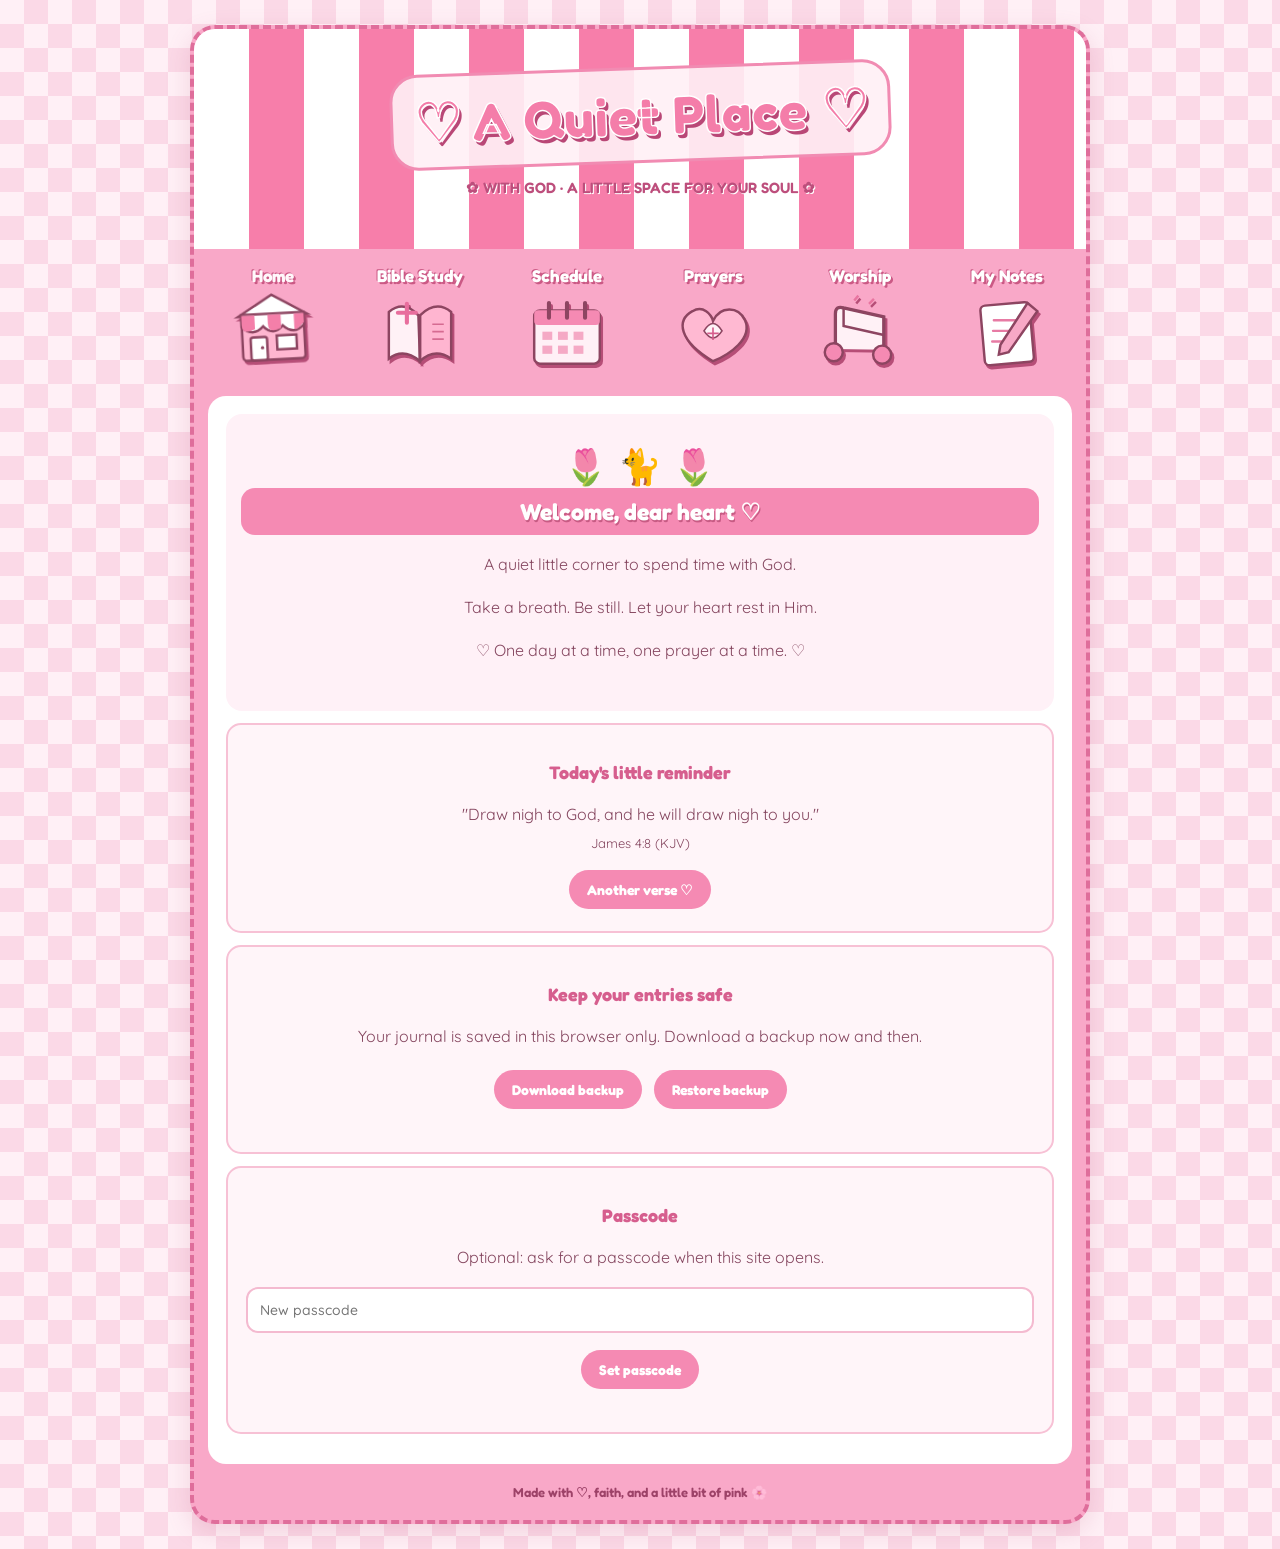
==== index.html @ 1e564c82 "Create index.html" ====
<!DOCTYPE html>
<html lang="en">
<head>
<meta charset="UTF-8">
<meta name="viewport" content="width=device-width, initial-scale=1">
<title>A Quiet Place with God</title>
<meta name="description" content="A quiet little corner to spend time with God.">
<meta name="theme-color" content="#f9a8c8">
<link rel="icon" href="data:image/svg+xml,<svg xmlns=%22http://www.w3.org/2000/svg%22 viewBox=%220 0 100 100%22><text y=%22.9em%22 font-size=%2290%22>🌷</text></svg>">
<script>try{if(localStorage.getItem('qp_pass'))document.documentElement.classList.add('locked')}catch(e){}</script>
<link rel="stylesheet" href="css/style.css">
</head>
<body>
<div id="lock">
  <div class="lockbox">
    <div style="font-size:35px">🌷</div>
    <h2>Welcome back ♡</h2>
    <input id="lockpass" type="password" placeholder="Passcode" autocomplete="current-password" onkeydown="if(event.key==='Enter')unlock()">
    <button class="action" onclick="unlock()">Open ♡</button>
    <p class="msg" id="msg-lock"></p>
  </div>
</div>
<div class="site">
<header>
  <div>
    <div class="logo">♡ A Quiet Place ♡</div>
    <p>✿ WITH GOD · A LITTLE SPACE FOR YOUR SOUL ✿</p>
  </div>
</header>

<nav>
  <button class="nav-item active" onclick="showPage('home',this)">
    Home
    <svg viewBox="0 0 100 90">
      <rect x="12" y="29" width="76" height="55" rx="5" fill="#ffb6d0" stroke="#8d4561" stroke-width="3"/>
      <path d="M8 30 L50 5 L92 30Z" fill="#fff" stroke="#8d4561" stroke-width="3"/>
      <path d="M12 28 H88 V43 Q75 56 62 43 Q50 56 38 43 Q25 56 12 43Z" fill="#fff" stroke="#8d4561" stroke-width="3"/>
      <path d="M12 29 H28 V46 Q12 53 12 40Z M44 29 H60 V46 Q44 53 44 40Z M76 29 H88 V40 Q76 53 76 46Z" fill="#f47fa9"/>
      <rect x="22" y="56" width="20" height="28" rx="3" fill="#fff" stroke="#8d4561" stroke-width="3"/>
      <circle cx="36" cy="69" r="2" fill="#8d4561"/>
      <rect x="54" y="55" width="24" height="17" fill="#fff" stroke="#8d4561" stroke-width="3"/>
    </svg>
  </button>
  <button class="nav-item" onclick="showPage('bible',this)">
    Bible Study
    <svg viewBox="0 0 100 90">
      <path d="M12 20 Q30 5 48 24 L50 80 Q30 63 12 77Z" fill="#fff1f6" stroke="#8d4561" stroke-width="3"/>
      <path d="M50 24 Q70 5 88 20 L88 77 Q68 63 50 80Z" fill="#ffb5d0" stroke="#8d4561" stroke-width="3"/>
      <path d="M50 24 V80" stroke="#8d4561" stroke-width="3"/>
      <path d="M34 10 V33 M23 21 H45" stroke="#e86e9d" stroke-width="5" stroke-linecap="round"/>
      <path d="M65 35 H79 M65 44 H79 M65 53 H79" stroke="#d66b91" stroke-width="2"/>
    </svg>
  </button>
  <button class="nav-item" onclick="showPage('calendar',this)">
    Schedule
    <svg viewBox="0 0 100 90">
      <rect x="10" y="18" width="80" height="65" rx="7" fill="#fff0f6" stroke="#8d4561" stroke-width="3"/>
      <rect x="10" y="18" width="80" height="18" rx="5" fill="#f58ab3"/>
      <path d="M28 9 V27 M50 9 V27 M72 9 V27" stroke="#8d4561" stroke-width="5" stroke-linecap="round"/>
      <g fill="#f5a9c5">
        <rect x="20" y="44" width="12" height="10"/><rect x="39" y="44" width="12" height="10"/><rect x="58" y="44" width="12" height="10"/>
        <rect x="20" y="61" width="12" height="10"/><rect x="39" y="61" width="12" height="10"/><rect x="58" y="61" width="12" height="10"/>
      </g>
    </svg>
  </button>
  <button class="nav-item" onclick="showPage('prayers',this)">
    Prayers
    <svg viewBox="0 0 100 90">
      <path d="M50 80 C8 55 5 30 25 19 C38 11 48 23 50 31 C59 12 81 13 89 30 C99 52 70 72 50 80Z" fill="#ffb9d2" stroke="#8d4561" stroke-width="3"/>
      <path d="M39 43 Q50 25 61 43 Q50 60 39 43Z" fill="#fff2f7" stroke="#8d4561" stroke-width="2"/>
      <path d="M50 39 V54 M43 46 H57" stroke="#d65c8c" stroke-width="2"/>
    </svg>
  </button>
  <button class="nav-item" onclick="showPage('worship',this)">
    Worship
    <svg viewBox="0 0 100 90">
      <path d="M20 65 V22 Q20 12 30 15 L79 26 V66" fill="#fff1f6" stroke="#8d4561" stroke-width="4"/>
      <circle cx="18" cy="69" r="11" fill="#f58ab3" stroke="#8d4561" stroke-width="3"/>
      <circle cx="77" cy="72" r="11" fill="#f58ab3" stroke="#8d4561" stroke-width="3"/>
      <path d="M30 15 V37 L79 48" stroke="#8d4561" stroke-width="3" fill="none"/>
      <path d="M43 6 L48 0 M61 10 L67 4" stroke="#e875a0" stroke-width="3"/>
    </svg>
  </button>
  <button class="nav-item" onclick="showPage('notes',this)">
    My Notes
    <svg viewBox="0 0 100 90">
      <rect x="20" y="10" width="60" height="73" rx="6" fill="#fff" stroke="#8d4561" stroke-width="3" transform="rotate(-5 50 45)"/>
      <path d="M34 30 H69 M33 43 H69 M32 56 H61" stroke="#e77ba4" stroke-width="3" stroke-linecap="round"/>
      <path d="M75 9 L87 19 L52 69 L40 72 L42 60Z" fill="#f7a8c6" stroke="#8d4561" stroke-width="3"/>
    </svg>
  </button>
</nav>

<main>
  <section class="page active" id="home">
    <div class="home-welcome">
      <div class="flower">🌷 🐈 🌷</div>
      <h2>Welcome, dear heart ♡</h2>
      <p>A quiet little corner to spend time with God.</p>
      <p>Take a breath. Be still. Let your heart rest in Him.</p>
      <p>♡ One day at a time, one prayer at a time. ♡</p>
    </div>
    <div class="panel center">
      <h3>Today's little reminder</h3>
      <p id="verse" style="margin:0">"Draw nigh to God, and he will draw nigh to you."</p>
      <p id="vref" style="margin:4px 0 12px;font-size:13px">James 4:8 (KJV)</p>
      <button class="action" onclick="nextVerse()">Another verse ♡</button>
    </div>
    <div class="panel center">
      <h3>Keep your entries safe</h3>
      <p>Your journal is saved in this browser only. Download a backup now and then.</p>
      <button class="action" onclick="exportData()">Download backup</button>
      <button class="action" onclick="$('restore').click()">Restore backup</button>
      <input type="file" id="restore" accept=".json" hidden onchange="importData(this)">
      <p class="msg" id="msg-data"></p>
    </div>
    <div class="panel center">
      <h3>Passcode</h3>
      <p id="lock-status"></p>
      <input id="pass1" type="password" placeholder="New passcode" autocomplete="new-password">
      <button class="action" onclick="setPass()">Set passcode</button>
      <button class="action" id="rm-pass" onclick="removePass()" hidden>Remove passcode</button>
      <p class="msg" id="msg-pass"></p>
    </div>
  </section>

  <section class="page" id="bible">
    <h2>📖 Bible Study Corner</h2>
    <div class="panel">
      <h3>Today's Reading</h3>
      <input id="bible1" placeholder="Example: Psalm 23">
      <textarea id="bible2" placeholder="Write your thoughts about today's passage..."></textarea>
      <button class="action" onclick="add('bible')">Save Study ♡</button>
      <p class="msg" id="msg-bible"></p>
    </div>
    <div id="list-bible"></div>
  </section>

  <section class="page" id="calendar">
    <h2>🗓 My Devotion Schedule</h2>
    <div class="panel">
      <h3>My reading plan</h3>
      <input id="calendar1" type="date">
      <input id="calendar2" placeholder="Today's Bible reading">
      <textarea id="calendar3" placeholder="What would you like to study?"></textarea>
      <button class="action" onclick="add('calendar')">Add to Schedule ♡</button>
      <p class="msg" id="msg-calendar"></p>
    </div>
    <div id="list-calendar"></div>
  </section>

  <section class="page" id="prayers">
    <h2>🙏 My Prayer Journal</h2>
    <div class="panel">
      <h3>Prayer Requests</h3>
      <textarea id="prayers1" placeholder="Dear God..."></textarea>
      <button class="action" onclick="add('prayers')">Save Prayer ♡</button>
      <p class="msg" id="msg-prayers"></p>
    </div>
    <h3>Prayer Requests</h3>
    <div id="list-prayers"></div>
    <h3>Answered Prayers ♡</h3>
    <div id="list-prayers-done"></div>
  </section>

  <section class="page" id="worship">
    <h2>🎵 Worship Corner</h2>
    <div class="panel center">
      <h3>Songs for a quiet moment</h3>
      <p>♡ Your favorite praise and worship songs ♡</p>
      <input id="worship1" placeholder="Song or playlist name">
      <input id="worship2" placeholder="Paste your playlist link here (https://...)">
      <button class="action" onclick="add('worship')">Add Playlist</button>
      <p class="msg" id="msg-worship"></p>
    </div>
    <div id="list-worship"></div>
  </section>

  <section class="page" id="notes">
    <h2>📝 My Personal Notes</h2>
    <div class="panel">
      <h3>A little space for your thoughts</h3>
      <input id="notes1" placeholder="Note title">
      <textarea id="notes2" placeholder="Write anything on your heart..."></textarea>
      <button class="action" onclick="add('notes')">Save Note ♡</button>
      <p class="msg" id="msg-notes"></p>
    </div>
    <div id="list-notes"></div>
  </section>
</main>
<footer>Made with ♡, faith, and a little bit of pink 🌸</footer>
</div>

<script src="js/app.js"></script>
</body>
</html>
---- css/style.css ----
/* A Quiet Place with God - styles */
@import url('https://fonts.googleapis.com/css2?family=Fredoka:wght@400;500;600;700&family=Quicksand:wght@400;500;600;700&display=swap');
:root{--pink:#f58ab3;--deep:#c94f80;--light:#ffe0ec;--pale:#fff4f8;--ink:#85465f}
*{box-sizing:border-box}
body{margin:0;padding:25px 12px;color:var(--ink);font-family:'Quicksand',sans-serif;background-color:#fff0f6;
background-image:linear-gradient(45deg,#fbd9e7 25%,transparent 25%),linear-gradient(-45deg,#fbd9e7 25%,transparent 25%),linear-gradient(45deg,transparent 75%,#fbd9e7 75%),linear-gradient(-45deg,transparent 75%,#fbd9e7 75%);
background-size:48px 48px;background-position:0 0,0 24px,24px -24px,-24px 0}
.site{max-width:900px;margin:auto;overflow:hidden;background:#f9a8c8;border:4px dashed #df6e9b;border-radius:25px;box-shadow:0 8px 25px #b9577a30}
header{min-height:220px;display:grid;place-items:center;text-align:center;padding:25px 12px;background:repeating-linear-gradient(90deg,#fff 0 55px,#f77eaa 55px 110px)}
.logo{font:700 clamp(30px,6vw,54px) 'Fredoka',sans-serif;color:#f47da9;-webkit-text-stroke:1.5px white;text-shadow:3px 4px #b94776;background:#fff0f6e8;border:3px solid #f18bb2;border-radius:28px;padding:12px 20px;transform:rotate(-2deg)}
header p{font:600 15px 'Fredoka',sans-serif;color:#bd4e7c;text-shadow:1px 1px white}
nav{display:grid;grid-template-columns:repeat(6,1fr);gap:5px;padding:12px 8px 18px;background:#f9a8c8}
.nav-item{border:0;padding:4px 2px;background:transparent;color:white;cursor:pointer;font:700 clamp(11px,2vw,17px) 'Fredoka',sans-serif;text-shadow:2px 2px #cb5985,-1px -1px #cb5985}
.nav-item svg{display:block;width:min(100%,82px);height:83px;margin:5px auto 0;filter:drop-shadow(2px 3px 0 #b64e77);transition:transform .2s}
.nav-item:hover svg,.nav-item.active svg{transform:translateY(-5px) rotate(-3deg)}
.nav-item.active{color:#fff8fb}
main{margin:0 14px;padding:18px;min-height:400px;background:white;border-radius:18px}
.page{display:none;animation:appear .25s ease}
.page.active{display:block}
@keyframes appear{from{opacity:0;transform:translateY(6px)}to{opacity:1;transform:translateY(0)}}
h2{font:700 23px 'Fredoka',sans-serif;text-align:center;color:white;background:var(--pink);border-radius:14px;padding:10px;margin:0 0 15px;text-shadow:1px 2px #c85b84}
h3{font:700 18px 'Fredoka',sans-serif;color:#d65e8e}
p{line-height:1.7}
.panel{padding:18px;margin:12px 0;background:#fff5f9;border:2px solid #f7c1d5;border-radius:15px}
.center{text-align:center}
input,textarea,select{display:block;width:100%;margin:8px 0 13px;padding:12px;border:2px solid #f4bad0;border-radius:12px;background:white;color:var(--ink);font:500 14px 'Quicksand',sans-serif}
textarea{min-height:95px;resize:vertical}
button.action{background:var(--pink);color:white;border:0;padding:11px 18px;border-radius:20px;font:700 14px 'Fredoka',sans-serif;cursor:pointer}
button.action:hover{background:var(--deep)}
.home-welcome{padding:30px 15px;text-align:center;border-radius:16px;background:#fff1f7}
.home-welcome .flower{font-size:35px}
footer{padding:20px 8px;text-align:center;font:600 13px 'Fredoka',sans-serif;color:#9d4268}
.item{background:white;border:2px solid #f7c1d5;border-radius:12px;padding:10px 14px;margin:9px 0}
.item h4{margin:0 0 4px;font:600 16px 'Fredoka',sans-serif;color:#d65e8e;word-break:break-word}
.item h4 a{color:inherit}
.item p{margin:0;white-space:pre-wrap;line-height:1.5;word-break:break-word}
.item.done{background:#fff0f6}
.item.done h4::after{content:" ♡ done";font-size:13px}
.item.done p{opacity:.65;text-decoration:line-through}
.row{display:flex;gap:6px;margin-top:8px}
.mini{border:0;background:#fbd9e7;color:#a8466f;border-radius:12px;padding:4px 11px;font:600 12px 'Fredoka',sans-serif;cursor:pointer}
.mini:hover{background:#f7c1d5}
.empty{text-align:center;opacity:.7;margin:10px 0 0}
.msg{color:#c34f80;font:600 13px 'Fredoka',sans-serif;margin:8px 0 0;min-height:1em}
@media(max-width:560px){body{padding:8px 4px}header{min-height:170px}nav{grid-template-columns:repeat(3,1fr)}.nav-item svg{height:65px}main{margin:0 8px;padding:12px}}

/* Passcode screen and small helpers */
[hidden]{display:none!important}
.panel .action{margin:4px}
#lock{display:none;position:fixed;inset:0;z-index:99;place-items:center;padding:16px;background:#fff0f6}
html.locked #lock{display:grid}
html.locked .site{display:none}
.lockbox{width:100%;max-width:340px;text-align:center;background:white;border:3px dashed #df6e9b;border-radius:20px;padding:20px}
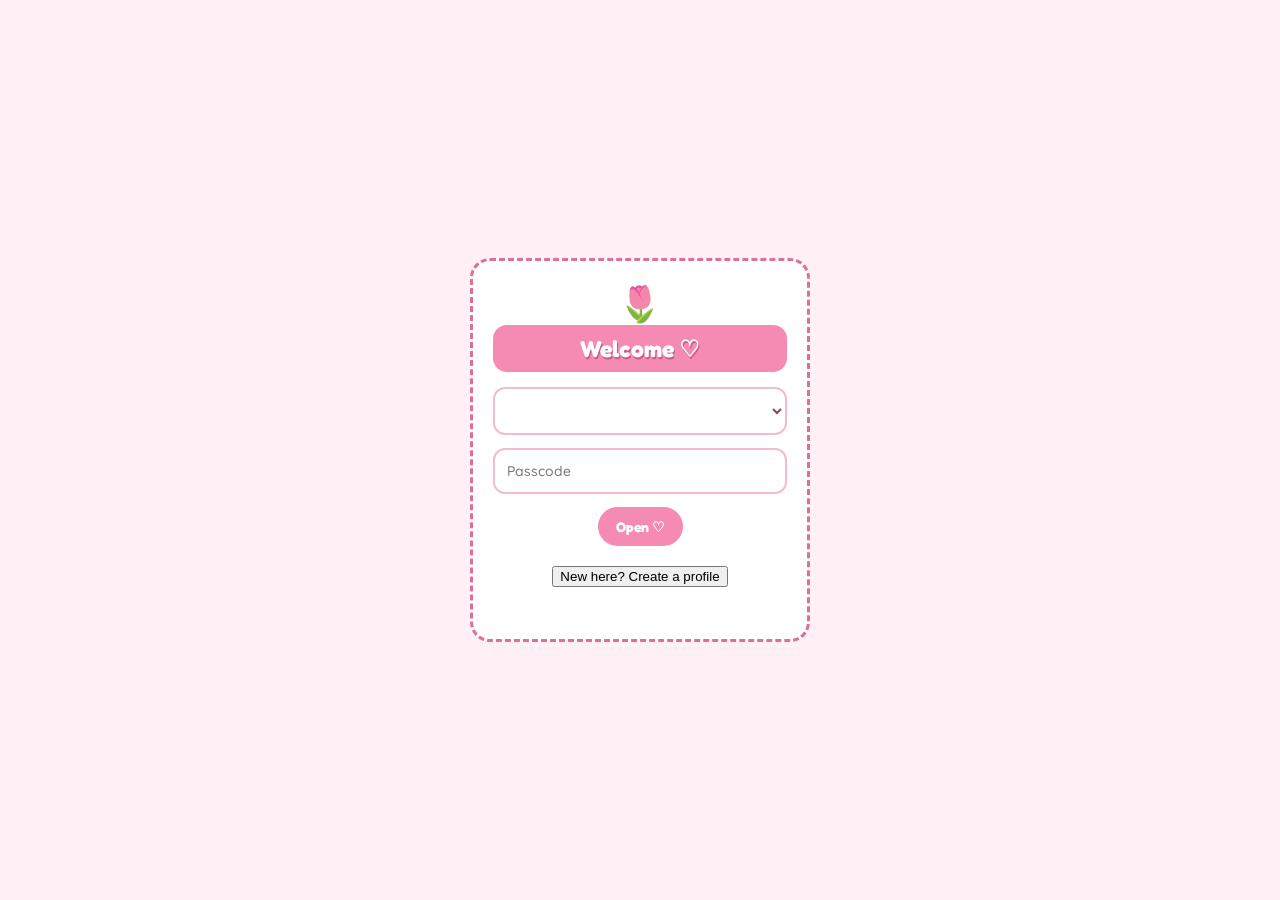
==== commit 2c6c1c29: "Update index.html" ====
--- a/index.html
+++ b/index.html
@@ -7,24 +7,34 @@
 <meta name="description" content="A quiet little corner to spend time with God.">
 <meta name="theme-color" content="#f9a8c8">
 <link rel="icon" href="data:image/svg+xml,<svg xmlns=%22http://www.w3.org/2000/svg%22 viewBox=%220 0 100 100%22><text y=%22.9em%22 font-size=%2290%22>🌷</text></svg>">
-<script>try{if(localStorage.getItem('qp_pass'))document.documentElement.classList.add('locked')}catch(e){}</script>
+<script>try{var s=sessionStorage.getItem('qp_session'),u=JSON.parse(localStorage.getItem('qp_users')||'[]'),l=localStorage.getItem('qp_last'),f=u.filter(function(x){return x.name===l})[0];if(!s&&!(f&&!f.h))document.documentElement.classList.add('locked')}catch(e){document.documentElement.classList.add('locked')}</script>
 <link rel="stylesheet" href="css/style.css">
 </head>
 <body>
 <div id="lock">
   <div class="lockbox">
     <div style="font-size:35px">🌷</div>
-    <h2>Welcome back ♡</h2>
-    <input id="lockpass" type="password" placeholder="Passcode" autocomplete="current-password" onkeydown="if(event.key==='Enter')unlock()">
-    <button class="action" onclick="unlock()">Open ♡</button>
+    <h2 id="lock-title">Welcome ♡</h2>
+    <div id="login-form">
+      <select id="lock-user" onchange="loginChange()"></select>
+      <input id="lockpass" type="password" placeholder="Passcode" autocomplete="current-password" onkeydown="if(event.key==='Enter')unlock()">
+      <button class="action" onclick="unlock()">Open ♡</button>
+      <p><button class="link" onclick="showCreate()">New here? Create a profile</button></p>
+    </div>
+    <div id="create-form" hidden>
+      <input id="new-name" placeholder="Choose a username" maxlength="20" autocomplete="username">
+      <input id="new-pass" type="password" placeholder="Passcode (optional)" autocomplete="new-password" onkeydown="if(event.key==='Enter')createProfile()">
+      <button class="action" onclick="createProfile()">Create profile ♡</button>
+      <p id="have-profile"><button class="link" onclick="showLogin()">I already have a profile</button></p>
+    </div>
     <p class="msg" id="msg-lock"></p>
   </div>
 </div>
 <div class="site">
 <header>
   <div>
-    <div class="logo">♡ A Quiet Place ♡</div>
-    <p>✿ WITH GOD · A LITTLE SPACE FOR YOUR SOUL ✿</p>
+    <div class="logo">♡ A Quiet Place ♡<span class="with">with God</span></div>
+    <p>✿ A LITTLE SPACE FOR YOUR SOUL ✿</p>
   </div>
 </header>
 
@@ -89,13 +99,28 @@
       <path d="M75 9 L87 19 L52 69 L40 72 L42 60Z" fill="#f7a8c6" stroke="#8d4561" stroke-width="3"/>
     </svg>
   </button>
+  <button class="nav-item" onclick="showPage('settings',this)">
+    Settings
+    <svg viewBox="0 0 100 90">
+      <g transform="translate(50 47)" stroke="#8d4561" stroke-width="3">
+        <g fill="#f58ab3">
+          <rect x="-7" y="-36" width="14" height="72" rx="4"/>
+          <rect x="-7" y="-36" width="14" height="72" rx="4" transform="rotate(45)"/>
+          <rect x="-7" y="-36" width="14" height="72" rx="4" transform="rotate(90)"/>
+          <rect x="-7" y="-36" width="14" height="72" rx="4" transform="rotate(135)"/>
+        </g>
+        <circle r="26" fill="#ffb5d0"/>
+        <circle r="10" fill="#fff"/>
+      </g>
+    </svg>
+  </button>
 </nav>
 
 <main>
   <section class="page active" id="home">
     <div class="home-welcome">
       <div class="flower">🌷 🐈 🌷</div>
-      <h2>Welcome, dear heart ♡</h2>
+      <h2 id="welcome">Welcome, dear heart ♡</h2>
       <p>A quiet little corner to spend time with God.</p>
       <p>Take a breath. Be still. Let your heart rest in Him.</p>
       <p>♡ One day at a time, one prayer at a time. ♡</p>
@@ -105,22 +130,7 @@
       <p id="verse" style="margin:0">"Draw nigh to God, and he will draw nigh to you."</p>
       <p id="vref" style="margin:4px 0 12px;font-size:13px">James 4:8 (KJV)</p>
       <button class="action" onclick="nextVerse()">Another verse ♡</button>
-    </div>
-    <div class="panel center">
-      <h3>Keep your entries safe</h3>
-      <p>Your journal is saved in this browser only. Download a backup now and then.</p>
-      <button class="action" onclick="exportData()">Download backup</button>
-      <button class="action" onclick="$('restore').click()">Restore backup</button>
-      <input type="file" id="restore" accept=".json" hidden onchange="importData(this)">
-      <p class="msg" id="msg-data"></p>
-    </div>
-    <div class="panel center">
-      <h3>Passcode</h3>
-      <p id="lock-status"></p>
-      <input id="pass1" type="password" placeholder="New passcode" autocomplete="new-password">
-      <button class="action" onclick="setPass()">Set passcode</button>
-      <button class="action" id="rm-pass" onclick="removePass()" hidden>Remove passcode</button>
-      <p class="msg" id="msg-pass"></p>
+      <a id="vlink" class="mini" href="#" target="_blank" rel="noopener noreferrer" hidden></a>
     </div>
   </section>
 
@@ -131,6 +141,7 @@
       <input id="bible1" placeholder="Example: Psalm 23">
       <textarea id="bible2" placeholder="Write your thoughts about today's passage..."></textarea>
       <button class="action" onclick="add('bible')">Save Study ♡</button>
+      <button class="action" id="read-btn" onclick="readPassage()">Read passage ♡</button>
       <p class="msg" id="msg-bible"></p>
     </div>
     <div id="list-bible"></div>
@@ -187,6 +198,40 @@
     </div>
     <div id="list-notes"></div>
   </section>
+  <section class="page" id="settings">
+    <h2>⚙️ Settings</h2>
+    <div class="panel">
+      <h3>Profile</h3>
+      <p>Signed in as <b id="set-name"></b></p>
+      <button class="action" onclick="logout()">Log out / switch user</button>
+      <button class="mini" onclick="deleteProfile()">Delete this profile</button>
+    </div>
+    <div class="panel">
+      <h3>Passcode</h3>
+      <p id="lock-status"></p>
+      <input id="pass1" type="password" placeholder="New passcode (4+ characters)" autocomplete="new-password">
+      <button class="action" id="set-pass-btn" onclick="setPass()">Set passcode</button>
+      <button class="mini" id="rm-pass" onclick="removePass()" hidden>Remove passcode</button>
+      <p class="msg" id="msg-pass"></p>
+    </div>
+    <div class="panel">
+      <h3>Bible version</h3>
+      <select id="ver" onchange="setVersion(this.value)">
+        <option value="KJV">KJV (shows the verse text)</option>
+        <option value="NIV">NIV (opens the passage to read)</option>
+      </select>
+      <p style="font-size:13px;margin:0">The NIV is copyrighted, so with NIV the site shows the reference and opens the passage on BibleGateway.</p>
+    </div>
+    <div class="panel">
+      <h3>Backup</h3>
+      <p>Your entries live in this browser only. Download a backup now and then.</p>
+      <button class="action" onclick="exportData()">Download backup</button>
+      <button class="action" onclick="$('restore').click()">Restore backup</button>
+      <input type="file" id="restore" accept=".json" hidden onchange="importData(this)">
+      <p class="msg" id="msg-data"></p>
+      <p id="storage-info" style="font-size:13px;margin:0"></p>
+    </div>
+  </section>
 </main>
 <footer>Made with ♡, faith, and a little bit of pink 🌸</footer>
 </div>
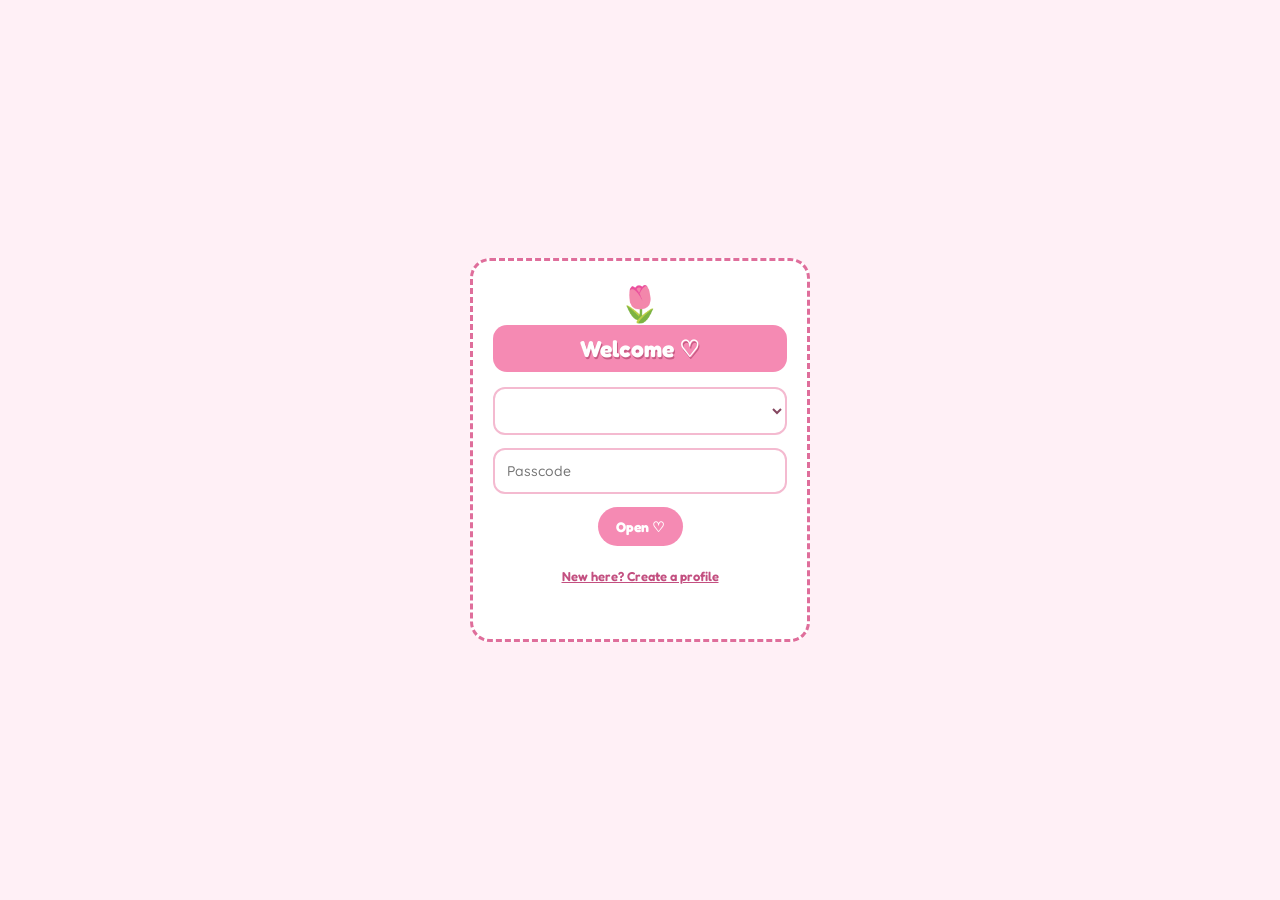
==== commit 455d4016: "Update index.html" ====
--- a/index.html
+++ b/index.html
@@ -33,7 +33,7 @@
 <div class="site">
 <header>
   <div>
-    <div class="logo">♡ A Quiet Place ♡<span class="with">with God</span></div>
+    <div class="logo">♡ A Quiet Place with God♡</span></div>
     <p>✿ A LITTLE SPACE FOR YOUR SOUL ✿</p>
   </div>
 </header>
--- a/css/style.css
+++ b/css/style.css
@@ -9,7 +9,7 @@
 header{min-height:220px;display:grid;place-items:center;text-align:center;padding:25px 12px;background:repeating-linear-gradient(90deg,#fff 0 55px,#f77eaa 55px 110px)}
 .logo{font:700 clamp(30px,6vw,54px) 'Fredoka',sans-serif;color:#f47da9;-webkit-text-stroke:1.5px white;text-shadow:3px 4px #b94776;background:#fff0f6e8;border:3px solid #f18bb2;border-radius:28px;padding:12px 20px;transform:rotate(-2deg)}
 header p{font:600 15px 'Fredoka',sans-serif;color:#bd4e7c;text-shadow:1px 1px white}
-nav{display:grid;grid-template-columns:repeat(6,1fr);gap:5px;padding:12px 8px 18px;background:#f9a8c8}
+nav{display:grid;grid-template-columns:repeat(7,1fr);gap:5px;padding:12px 8px 18px;background:#f9a8c8}
 .nav-item{border:0;padding:4px 2px;background:transparent;color:white;cursor:pointer;font:700 clamp(11px,2vw,17px) 'Fredoka',sans-serif;text-shadow:2px 2px #cb5985,-1px -1px #cb5985}
 .nav-item svg{display:block;width:min(100%,82px);height:83px;margin:5px auto 0;filter:drop-shadow(2px 3px 0 #b64e77);transition:transform .2s}
 .nav-item:hover svg,.nav-item.active svg{transform:translateY(-5px) rotate(-3deg)}
@@ -42,7 +42,7 @@
 .mini:hover{background:#f7c1d5}
 .empty{text-align:center;opacity:.7;margin:10px 0 0}
 .msg{color:#c34f80;font:600 13px 'Fredoka',sans-serif;margin:8px 0 0;min-height:1em}
-@media(max-width:560px){body{padding:8px 4px}header{min-height:170px}nav{grid-template-columns:repeat(3,1fr)}.nav-item svg{height:65px}main{margin:0 8px;padding:12px}}
+@media(max-width:560px){body{padding:8px 4px}header{min-height:170px}nav{grid-template-columns:repeat(4,1fr)}.nav-item svg{height:65px}main{margin:0 8px;padding:12px}}
 
 /* Passcode screen and small helpers */
 [hidden]{display:none!important}
@@ -51,3 +51,11 @@
 html.locked #lock{display:grid}
 html.locked .site{display:none}
 .lockbox{width:100%;max-width:340px;text-align:center;background:white;border:3px dashed #df6e9b;border-radius:20px;padding:20px}
+
+/* Profiles and settings */
+.link{border:0;background:none;color:#c34f80;font:600 13px 'Fredoka',sans-serif;text-decoration:underline;cursor:pointer}
+a.mini{display:inline-block;margin:4px;padding:9px 15px;font-size:13px;text-decoration:none}
+.panel .mini{margin:4px}
+
+/* "with God" is part of the headline */
+.logo .with{display:block;font-size:.8em;line-height:1.1;margin-top:2px}
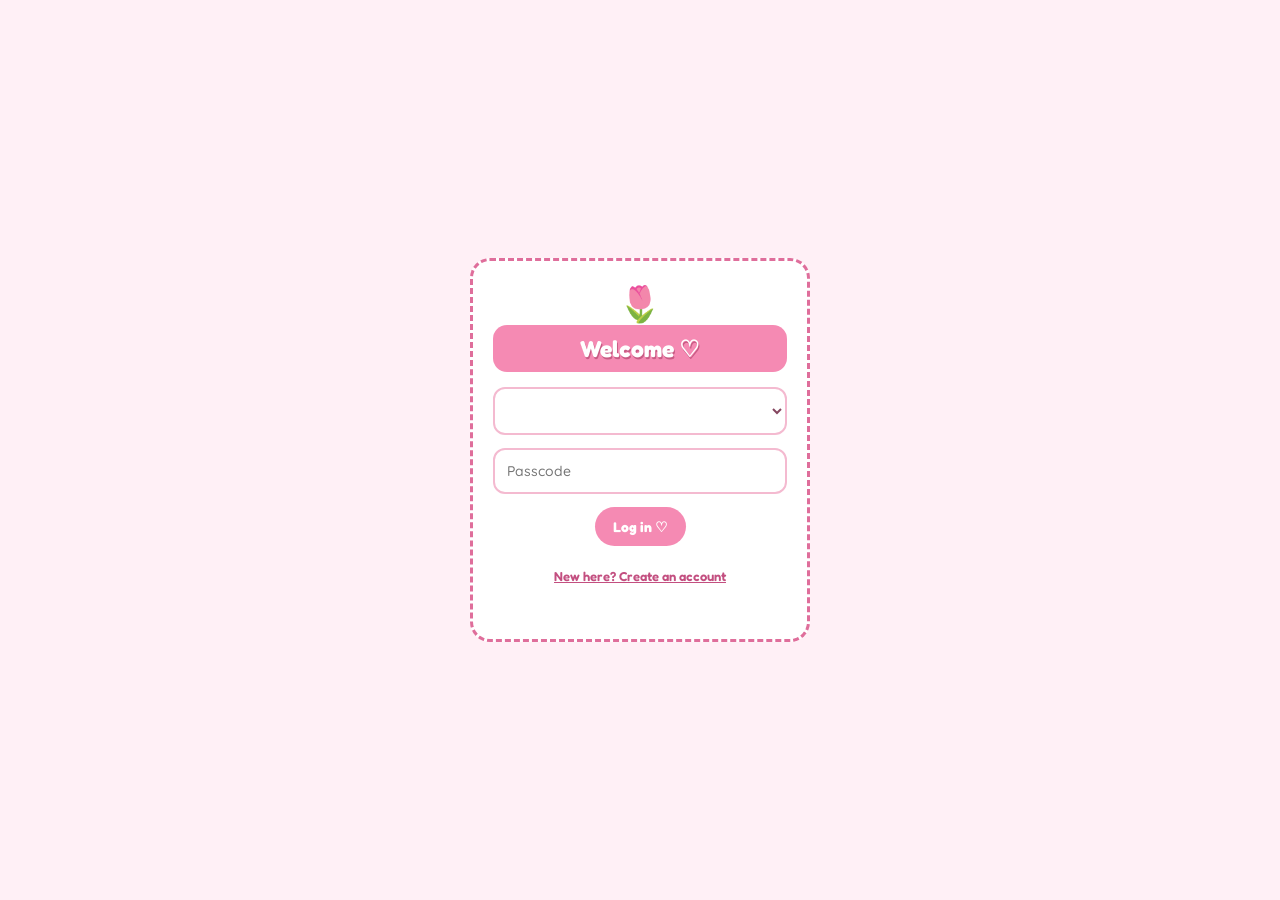
==== commit 4c109dd5: "Update index.html" ====
--- a/index.html
+++ b/index.html
@@ -7,8 +7,9 @@
 <meta name="description" content="A quiet little corner to spend time with God.">
 <meta name="theme-color" content="#f9a8c8">
 <link rel="icon" href="data:image/svg+xml,<svg xmlns=%22http://www.w3.org/2000/svg%22 viewBox=%220 0 100 100%22><text y=%22.9em%22 font-size=%2290%22>🌷</text></svg>">
-<script>try{var s=sessionStorage.getItem('qp_session'),u=JSON.parse(localStorage.getItem('qp_users')||'[]'),l=localStorage.getItem('qp_last'),f=u.filter(function(x){return x.name===l})[0];if(!s&&!(f&&!f.h))document.documentElement.classList.add('locked')}catch(e){document.documentElement.classList.add('locked')}</script>
-<link rel="stylesheet" href="css/style.css">
+<script>function applyTheme(t){try{t=t||{};var c=t.c||'#f58ab3',r=parseInt(c.substr(1,2),16)/255,g=parseInt(c.substr(3,2),16)/255,b=parseInt(c.substr(5,2),16)/255,x=Math.max(r,g,b),n=Math.min(r,g,b),d=x-n,h=0;if(d){h=x==r?((g-b)/d)%6:x==g?(b-r)/d+2:(r-g)/d+4;h*=60;if(h<0)h+=360}var l=(x+n)/2,s=d?d/(1-Math.abs(2*l-1)):0,e=document.documentElement;e.style.filter=c.toLowerCase()=='#f58ab3'?'':'hue-rotate('+Math.round(h-337)+'deg) saturate('+Math.min(1.3,Math.max(.15,s/.84)).toFixed(2)+')';e.classList.toggle('dark',!!t.dark)}catch(z){}}
+try{if(!localStorage.getItem('qp_last'))document.documentElement.classList.add('locked');applyTheme(JSON.parse(localStorage.getItem('qp_theme')||'null'))}catch(e){document.documentElement.classList.add('locked')}</script>
+<link rel="stylesheet" href="css/style.css?v=3">
 </head>
 <body>
 <div id="lock">
@@ -18,14 +19,15 @@
     <div id="login-form">
       <select id="lock-user" onchange="loginChange()"></select>
       <input id="lockpass" type="password" placeholder="Passcode" autocomplete="current-password" onkeydown="if(event.key==='Enter')unlock()">
-      <button class="action" onclick="unlock()">Open ♡</button>
-      <p><button class="link" onclick="showCreate()">New here? Create a profile</button></p>
+      <button class="action" onclick="unlock()">Log in ♡</button>
+      <p><button class="link" onclick="showCreate()">New here? Create an account</button></p>
     </div>
     <div id="create-form" hidden>
-      <input id="new-name" placeholder="Choose a username" maxlength="20" autocomplete="username">
-      <input id="new-pass" type="password" placeholder="Passcode (optional)" autocomplete="new-password" onkeydown="if(event.key==='Enter')createProfile()">
-      <button class="action" onclick="createProfile()">Create profile ♡</button>
-      <p id="have-profile"><button class="link" onclick="showLogin()">I already have a profile</button></p>
+      <input id="new-display" placeholder="Your name (shown in the site)" maxlength="30" autocomplete="off">
+      <input id="new-name" placeholder="Choose a username" maxlength="20" autocomplete="off">
+      <input id="new-pass" type="password" placeholder="Passcode (4+ characters)" autocomplete="new-password" onkeydown="if(event.key==='Enter')createProfile()">
+      <button class="action" onclick="createProfile()">Create account ♡</button>
+      <p id="have-profile"><button class="link" onclick="showLogin()">I already have an account</button></p>
     </div>
     <p class="msg" id="msg-lock"></p>
   </div>
@@ -33,10 +35,11 @@
 <div class="site">
 <header>
   <div>
-    <div class="logo">♡ A Quiet Place with God♡</span></div>
+    <div class="logo">♡ A Quiet Place ♡<span class="with">with God</span></div>
     <p>✿ A LITTLE SPACE FOR YOUR SOUL ✿</p>
   </div>
 </header>
+<div class="userbar"><span>♡ Signed in as <b id="who"></b></span><button class="link" onclick="logout()">Log out</button></div>
 
 <nav>
   <button class="nav-item active" onclick="showPage('home',this)">
@@ -62,7 +65,7 @@
     </svg>
   </button>
   <button class="nav-item" onclick="showPage('calendar',this)">
-    Schedule
+    Devotions
     <svg viewBox="0 0 100 90">
       <rect x="10" y="18" width="80" height="65" rx="7" fill="#fff0f6" stroke="#8d4561" stroke-width="3"/>
       <rect x="10" y="18" width="80" height="18" rx="5" fill="#f58ab3"/>
@@ -148,22 +151,26 @@
   </section>
 
   <section class="page" id="calendar">
-    <h2>🗓 My Devotion Schedule</h2>
-    <div class="panel">
-      <h3>My reading plan</h3>
+    <h2>🗓 My Devotions</h2>
+    <div class="panel">
+      <h3>My devotion</h3>
+      <label class="lbl">Date of my devotion</label>
       <input id="calendar1" type="date">
-      <input id="calendar2" placeholder="Today's Bible reading">
-      <textarea id="calendar3" placeholder="What would you like to study?"></textarea>
-      <button class="action" onclick="add('calendar')">Add to Schedule ♡</button>
+      <input id="calendar2" placeholder="Bible reading (example: John 3)">
+      <textarea id="calendar3" placeholder="What did God show you today?"></textarea>
+      <button class="action" onclick="add('calendar')">Save Devotion ♡</button>
       <p class="msg" id="msg-calendar"></p>
     </div>
+    <h3>Past devotions</h3>
     <div id="list-calendar"></div>
   </section>
 
   <section class="page" id="prayers">
     <h2>🙏 My Prayer Journal</h2>
     <div class="panel">
-      <h3>Prayer Requests</h3>
+      <h3>New prayer request</h3>
+      <label class="lbl">Date of this request</label>
+      <input id="prayers2" type="date">
       <textarea id="prayers1" placeholder="Dear God..."></textarea>
       <button class="action" onclick="add('prayers')">Save Prayer ♡</button>
       <p class="msg" id="msg-prayers"></p>
@@ -178,11 +185,13 @@
     <h2>🎵 Worship Corner</h2>
     <div class="panel center">
       <h3>Songs for a quiet moment</h3>
-      <p>♡ Your favorite praise and worship songs ♡</p>
-      <input id="worship1" placeholder="Song or playlist name">
-      <input id="worship2" placeholder="Paste your playlist link here (https://...)">
-      <button class="action" onclick="add('worship')">Add Playlist</button>
+      <p>Paste a Spotify link and it plays right here ♡</p>
+      <input id="worship1" placeholder="Song or playlist name (optional)">
+      <input id="worship2" placeholder="Paste a Spotify link (https://open.spotify.com/...)">
+      <button class="action" onclick="add('worship')">Add Song</button>
       <p class="msg" id="msg-worship"></p>
+      <input id="sp-q" placeholder="Don't have a link? Type a song title">
+      <button class="mini" onclick="spotifySearch()">Search on Spotify</button>
     </div>
     <div id="list-worship"></div>
   </section>
@@ -201,26 +210,41 @@
   <section class="page" id="settings">
     <h2>⚙️ Settings</h2>
     <div class="panel">
-      <h3>Profile</h3>
-      <p>Signed in as <b id="set-name"></b></p>
-      <button class="action" onclick="logout()">Log out / switch user</button>
-      <button class="mini" onclick="deleteProfile()">Delete this profile</button>
+      <h3>My profile</h3>
+      <label class="lbl">Name shown in the site</label>
+      <input id="set-display" maxlength="30">
+      <button class="action" onclick="saveName()">Save name</button>
+      <p class="msg" id="msg-name"></p>
+      <label class="lbl">Username (used to log in)</label>
+      <input id="set-user" maxlength="20" autocomplete="off">
+      <button class="action" onclick="saveUsername()">Save username</button>
+      <p class="msg" id="msg-user"></p>
     </div>
     <div class="panel">
       <h3>Passcode</h3>
-      <p id="lock-status"></p>
+      <input id="pass-cur" type="password" placeholder="Current passcode" autocomplete="current-password">
       <input id="pass1" type="password" placeholder="New passcode (4+ characters)" autocomplete="new-password">
-      <button class="action" id="set-pass-btn" onclick="setPass()">Set passcode</button>
-      <button class="mini" id="rm-pass" onclick="removePass()" hidden>Remove passcode</button>
+      <button class="action" onclick="changePass()">Change passcode</button>
       <p class="msg" id="msg-pass"></p>
+    </div>
+    <div class="panel">
+      <h3>Colors &amp; theme</h3>
+      <p>Pick any color. The whole site, including the login page, follows it.</p>
+      <input type="color" id="theme-color" value="#f58ab3" oninput="setTheme()">
+      <div id="swatches"></div>
+      <label><input type="checkbox" id="theme-dark" onchange="setTheme()"> Dark mode</label>
+      <button class="mini" onclick="resetTheme()">Back to pink</button>
     </div>
     <div class="panel">
       <h3>Bible version</h3>
       <select id="ver" onchange="setVersion(this.value)">
         <option value="KJV">KJV (shows the verse text)</option>
         <option value="NIV">NIV (opens the passage to read)</option>
+        <option value="ESV">ESV (opens the passage to read)</option>
+        <option value="NLT">NLT (opens the passage to read)</option>
+        <option value="NKJV">NKJV (opens the passage to read)</option>
       </select>
-      <p style="font-size:13px;margin:0">The NIV is copyrighted, so with NIV the site shows the reference and opens the passage on BibleGateway.</p>
+      <p style="font-size:13px;margin:0">Only the KJV is free to show in full. For the others the site shows the reference and opens it on BibleGateway.</p>
     </div>
     <div class="panel">
       <h3>Backup</h3>
@@ -231,11 +255,15 @@
       <p class="msg" id="msg-data"></p>
       <p id="storage-info" style="font-size:13px;margin:0"></p>
     </div>
+    <div class="panel center">
+      <button class="action" onclick="logout()">Log out / switch account</button>
+      <button class="mini" onclick="deleteProfile()">Delete this account</button>
+    </div>
   </section>
 </main>
 <footer>Made with ♡, faith, and a little bit of pink 🌸</footer>
 </div>
 
-<script src="js/app.js"></script>
+<script src="js/app.js?v=3"></script>
 </body>
 </html>
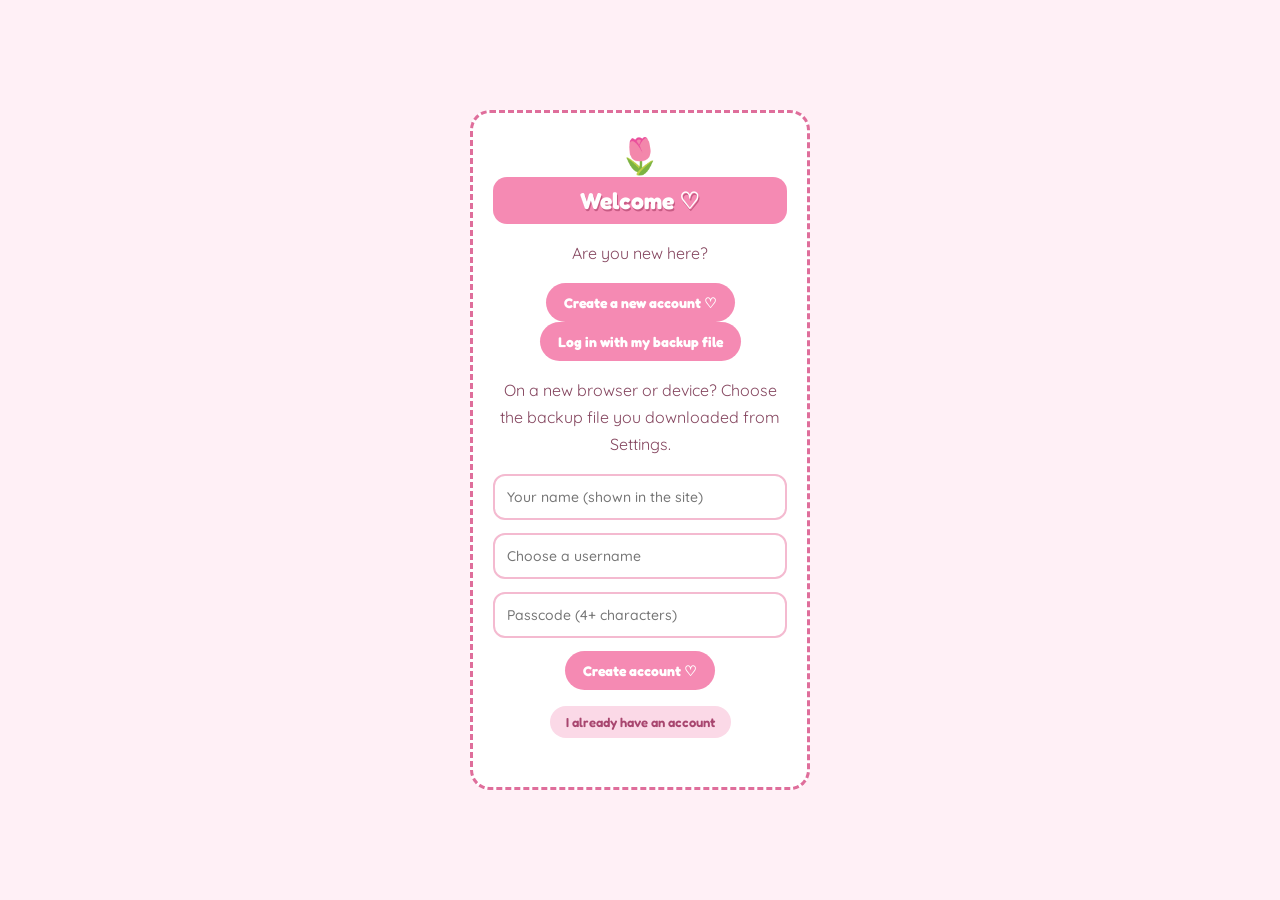
==== commit 859dd5f4: "Update index.html" ====
--- a/index.html
+++ b/index.html
@@ -7,28 +7,36 @@
 <meta name="description" content="A quiet little corner to spend time with God.">
 <meta name="theme-color" content="#f9a8c8">
 <link rel="icon" href="data:image/svg+xml,<svg xmlns=%22http://www.w3.org/2000/svg%22 viewBox=%220 0 100 100%22><text y=%22.9em%22 font-size=%2290%22>🌷</text></svg>">
-<script>function applyTheme(t){try{t=t||{};var c=t.c||'#f58ab3',r=parseInt(c.substr(1,2),16)/255,g=parseInt(c.substr(3,2),16)/255,b=parseInt(c.substr(5,2),16)/255,x=Math.max(r,g,b),n=Math.min(r,g,b),d=x-n,h=0;if(d){h=x==r?((g-b)/d)%6:x==g?(b-r)/d+2:(r-g)/d+4;h*=60;if(h<0)h+=360}var l=(x+n)/2,s=d?d/(1-Math.abs(2*l-1)):0,e=document.documentElement;e.style.filter=c.toLowerCase()=='#f58ab3'?'':'hue-rotate('+Math.round(h-337)+'deg) saturate('+Math.min(1.3,Math.max(.15,s/.84)).toFixed(2)+')';e.classList.toggle('dark',!!t.dark)}catch(z){}}
+<script>function applyTheme(t){try{t=t||{};var c=t.c||'#f58ab3',R=function(i){return parseInt(c.substr(i,2),16)/255},H=function(r,g,b){var x=Math.max(r,g,b),n=Math.min(r,g,b),d=x-n,h=0;if(d){h=x==r?((g-b)/d)%6:x==g?(b-r)/d+2:(r-g)/d+4;h*=60;if(h<0)h+=360}return[h,(x+n)/2,d]},k=H(R(1),R(3),R(5)),s=k[2]?k[2]/(1-Math.abs(2*k[1]-1)):0,B=[245/255,138/255,179/255],best=0,bd=999,m=function(u,v,w){return Math.min(1,Math.max(0,B[0]*u+B[1]*v+B[2]*w))};for(var a=0;a<360;a++){var q=a*Math.PI/180,co=Math.cos(q),si=Math.sin(q),hh=H(m(.213+co*.787-si*.213,.715-co*.715-si*.715,.072-co*.072+si*.928),m(.213-co*.213+si*.143,.715+co*.285+si*.14,.072-co*.072-si*.283),m(.213-co*.213-si*.787,.715-co*.715+si*.715,.072+co*.928+si*.072))[0],df=Math.abs(hh-k[0]);df=Math.min(df,360-df);if(df<bd){bd=df;best=a}}var e=document.documentElement;e.style.filter=c.toLowerCase()=='#f58ab3'?'':'hue-rotate('+best+'deg) saturate('+Math.min(1.3,Math.max(.15,s/.84)).toFixed(2)+')';e.classList.toggle('dark',!!t.dark)}catch(z){}}
 try{if(!localStorage.getItem('qp_last'))document.documentElement.classList.add('locked');applyTheme(JSON.parse(localStorage.getItem('qp_theme')||'null'))}catch(e){document.documentElement.classList.add('locked')}</script>
-<link rel="stylesheet" href="css/style.css?v=3">
+<link rel="stylesheet" href="css/style.css?v=5">
 </head>
 <body>
 <div id="lock">
   <div class="lockbox">
     <div style="font-size:35px">🌷</div>
     <h2 id="lock-title">Welcome ♡</h2>
-    <div id="login-form">
+    <div id="start-form">
+      <p>Are you new here?</p>
+      <button class="action" onclick="showCreate()">Create a new account ♡</button>
+      <button class="action" onclick="pickBackup()">Log in with my backup file</button>
+      <p class="note">On a new browser or device? Choose the backup file you downloaded from Settings.</p>
+    </div>
+    <div id="login-form" hidden>
       <select id="lock-user" onchange="loginChange()"></select>
       <input id="lockpass" type="password" placeholder="Passcode" autocomplete="current-password" onkeydown="if(event.key==='Enter')unlock()">
       <button class="action" onclick="unlock()">Log in ♡</button>
       <p><button class="link" onclick="showCreate()">New here? Create an account</button></p>
+      <p><button class="link" onclick="pickBackup()">Log in with a backup file (new browser or device)</button></p>
     </div>
     <div id="create-form" hidden>
       <input id="new-display" placeholder="Your name (shown in the site)" maxlength="30" autocomplete="off">
       <input id="new-name" placeholder="Choose a username" maxlength="20" autocomplete="off">
       <input id="new-pass" type="password" placeholder="Passcode (4+ characters)" autocomplete="new-password" onkeydown="if(event.key==='Enter')createProfile()">
       <button class="action" onclick="createProfile()">Create account ♡</button>
-      <p id="have-profile"><button class="link" onclick="showLogin()">I already have an account</button></p>
-    </div>
+      <p><button class="link" onclick="showLogin()">I already have an account</button></p>
+    </div>
+    <input type="file" id="acct-file" accept=".json" hidden onchange="importAccount(this)">
     <p class="msg" id="msg-lock"></p>
   </div>
 </div>
@@ -248,7 +256,7 @@
     </div>
     <div class="panel">
       <h3>Backup</h3>
-      <p>Your entries live in this browser only. Download a backup now and then.</p>
+      <p>Your entries live in this browser only. Download a backup now and then. The file also lets you log in on another browser or device (choose "Log in with my backup file" on the login screen). Keep it private, because it contains your notes.</p>
       <button class="action" onclick="exportData()">Download backup</button>
       <button class="action" onclick="$('restore').click()">Restore backup</button>
       <input type="file" id="restore" accept=".json" hidden onchange="importData(this)">
@@ -264,6 +272,6 @@
 <footer>Made with ♡, faith, and a little bit of pink 🌸</footer>
 </div>
 
-<script src="js/app.js?v=3"></script>
+<script src="js/app.js?v=5"></script>
 </body>
 </html>
--- a/css/style.css
+++ b/css/style.css
@@ -42,7 +42,7 @@
 .mini:hover{background:#f7c1d5}
 .empty{text-align:center;opacity:.7;margin:10px 0 0}
 .msg{color:#c34f80;font:600 13px 'Fredoka',sans-serif;margin:8px 0 0;min-height:1em}
-@media(max-width:560px){body{padding:8px 4px}header{min-height:170px}nav{grid-template-columns:repeat(4,1fr)}.nav-item svg{height:65px}main{margin:0 8px;padding:12px}}
+@media(max-width:560px){body{padding:8px 4px}header{min-height:170px}nav{grid-template-columns:repeat(7,1fr);gap:2px;padding:10px 3px 12px}.nav-item{font-size:9px;line-height:1.1}.nav-item svg{height:34px;margin-top:3px}main{margin:0 8px;padding:12px}}
 
 /* Passcode screen and small helpers */
 [hidden]{display:none!important}
@@ -53,9 +53,41 @@
 .lockbox{width:100%;max-width:340px;text-align:center;background:white;border:3px dashed #df6e9b;border-radius:20px;padding:20px}
 
 /* Profiles and settings */
-.link{border:0;background:none;color:#c34f80;font:600 13px 'Fredoka',sans-serif;text-decoration:underline;cursor:pointer}
+.link{border:0;background:#fbd9e7;color:#a8466f;padding:8px 16px;border-radius:20px;font:600 13px 'Fredoka',sans-serif;cursor:pointer}
+.link:hover{background:#f7c1d5}
 a.mini{display:inline-block;margin:4px;padding:9px 15px;font-size:13px;text-decoration:none}
 .panel .mini{margin:4px}
 
 /* "with God" is part of the headline */
 .logo .with{display:block;font-size:.8em;line-height:1.1;margin-top:2px}
+.nav-item{min-width:0}
+.lock-name{margin:4px 0 8px;font:700 22px 'Fredoka',sans-serif;color:#f47da9;text-shadow:1px 2px #b94776;line-height:1.2}
+.item iframe{display:block;width:100%;height:152px;border:0;border-radius:12px;margin-top:8px}
+
+/* Round 2: one straight row of smaller icons, userbar, new controls */
+nav{grid-template-columns:repeat(7,1fr);gap:2px;padding:10px 4px 14px}
+.nav-item{font-size:clamp(9px,1.7vw,16px);line-height:1.1;min-width:0}
+.nav-item svg{width:min(100%,70px);height:clamp(36px,7vw,70px)}
+.userbar{display:flex;justify-content:space-between;align-items:center;gap:8px;padding:6px 14px;background:#fff0f6;color:#9d4268;font:600 13px 'Fredoka',sans-serif}
+.link{border:0;background:#fbd9e7;color:#a8466f;border-radius:20px;padding:8px 16px;font:600 13px 'Fredoka',sans-serif;cursor:pointer}
+.link:hover{background:#f7c1d5}
+.userbar .link{padding:3px 12px}
+.lbl{display:block;font:600 13px 'Fredoka',sans-serif;color:#d65e8e}
+input[type=color]{display:inline-block;width:90px;height:46px;padding:2px;cursor:pointer}
+input[type=checkbox]{display:inline-block;width:auto;margin:0 6px 0 0}
+input.mini-date{display:inline-block;width:auto;margin:0 6px;padding:4px 8px}
+#swatches{margin:4px 0 10px}
+#swatches button{width:30px;height:30px;margin:3px;border:2px solid #fff;border-radius:50%;box-shadow:0 0 0 1px #8d4561;cursor:pointer}
+.sp{display:block;width:100%;border:0;border-radius:12px;margin-top:8px}
+.item.done p{opacity:1;text-decoration:none}
+.item.done h4::after{content:none}
+html.dark body{background-color:#241820;background-image:none;--ink:#f3d9e4}
+html.dark main,html.dark .lockbox,html.dark .item{background:#2d1d26}
+html.dark #lock{background:#241820}
+html.dark .panel,html.dark .home-welcome{background:#382430;border-color:#6d3f55}
+html.dark .item{border-color:#6d3f55}
+html.dark input,html.dark textarea,html.dark select{background:#241820;color:#f3d9e4;border-color:#6d3f55}
+html.dark h3,html.dark .item h4,html.dark .lbl{color:#ffb3cf}
+html.dark footer,html.dark p{color:#f3d9e4}
+html.dark .mini,html.dark .link{background:#4a2c3b;color:#ffd1e2}
+html.dark .userbar{background:#382430;color:#f3d9e4}
